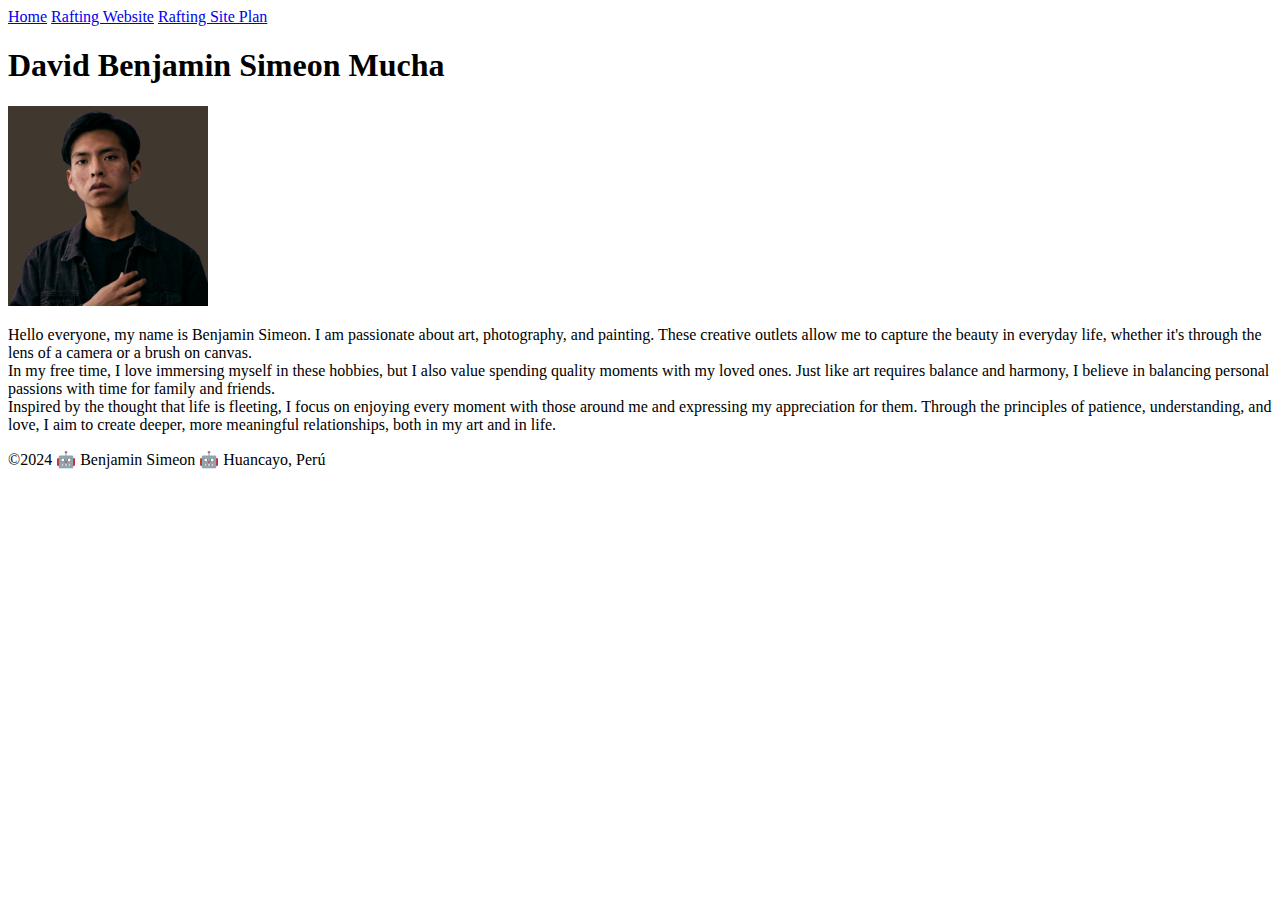
==== index.html @ 7b106409 "first commit" ====
<!DOCTYPE html>
<html lang="en-US">
    <head>
        <meta charset="utf-8">
        <meta name="viewport" content="width=device width">
        <title>Benjamin Simeon | WDD 130</title>
    </head>
    <body>
        <header>
            <nav>
                <a href="#">Home</a>
                <a href="wwr">Rafting Website</a>
                <a href="wwr/site-plan-rafting.html">Rafting Site Plan</a>
            </nav>
        </header>
        <main>
            <h1>David Benjamin Simeon Mucha</h1>
            <img src="images/profile.png" alt="Benjamin Simeon" width="200" >
            <p>Hello everyone, my name is Benjamin Simeon. I am passionate about art, photography, and painting. These creative outlets allow me to capture the beauty in everyday life, whether it's through the lens of a camera or a brush on canvas.<br>
                In my free time, I love immersing myself in these hobbies, but I also value spending quality moments with my loved ones. Just like art requires balance and harmony, I believe in balancing personal passions with time for family and friends.<br>
                Inspired by the thought that life is fleeting, I focus on enjoying every moment with those around me and expressing my appreciation for them. Through the principles of patience, understanding, and love, I aim to create deeper, more meaningful relationships, both in my art and in life.
            </p>

        </main>
        <footer>
            <p> &copy;2024 🤖 Benjamin Simeon 🤖 Huancayo, Perú</p>
        </footer>
    </body>
</html>
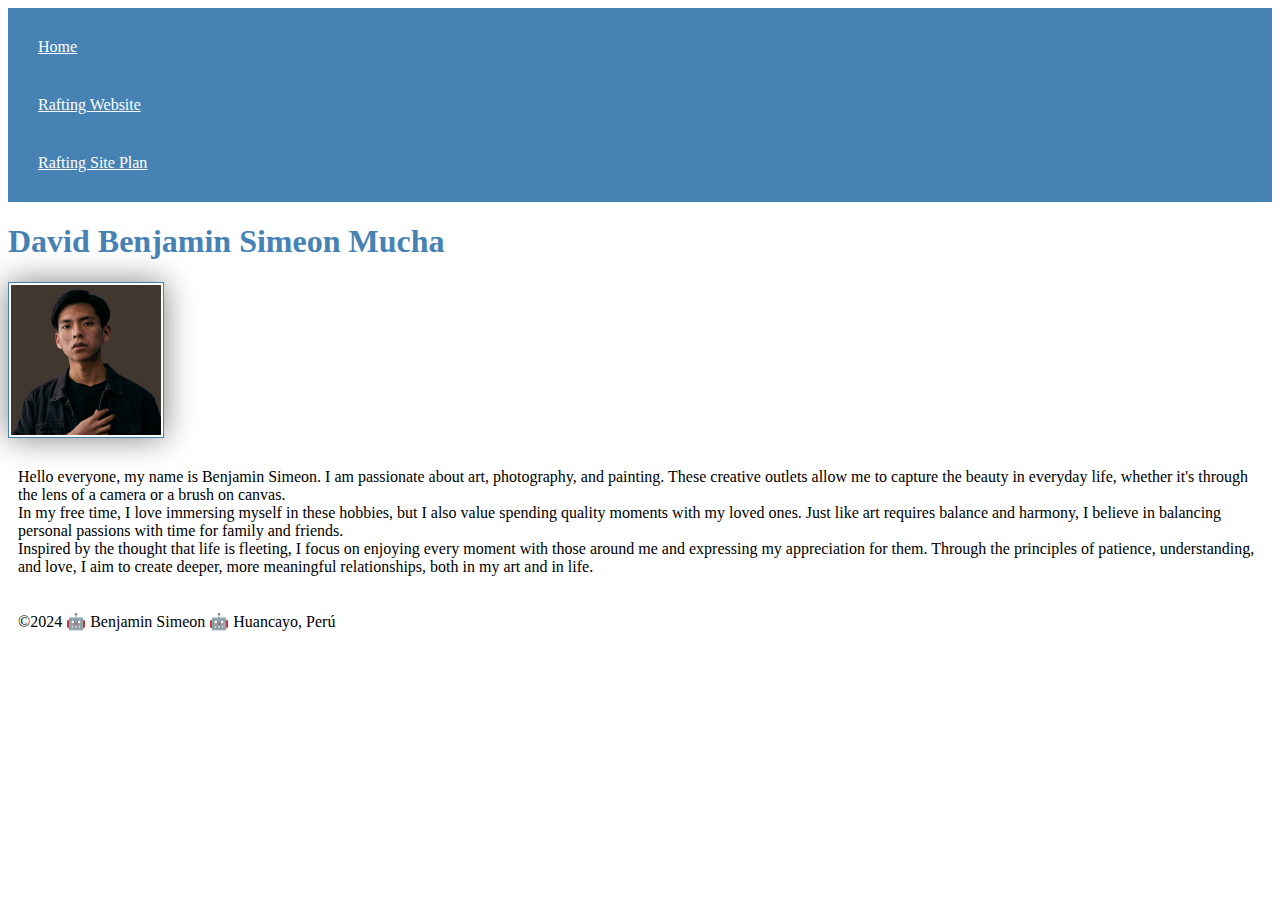
==== commit 2a8e23fe: "1" ====
--- a/index.html
+++ b/index.html
@@ -4,6 +4,7 @@
         <meta charset="utf-8">
         <meta name="viewport" content="width=device width">
         <title>Benjamin Simeon | WDD 130</title>
+        <link rel="stylesheet" href="styles/styles.css">
     </head>
     <body>
         <header>
--- a/styles/styles.css
+++ b/styles/styles.css
@@ -0,0 +1,22 @@
+nav {
+    background-color: steelblue;
+    padding : 10px;
+}
+nav a {
+    color: white;
+    display: block;
+    padding: 20px;
+}
+h1 {
+    color:steelblue;
+}
+img {
+    width: 150px;
+    height: auto;
+    border: 1px solid steelblue;
+    padding: 2px;
+    box-shadow: 0 0 30px gray;
+}
+p {
+    padding: 10px;
+}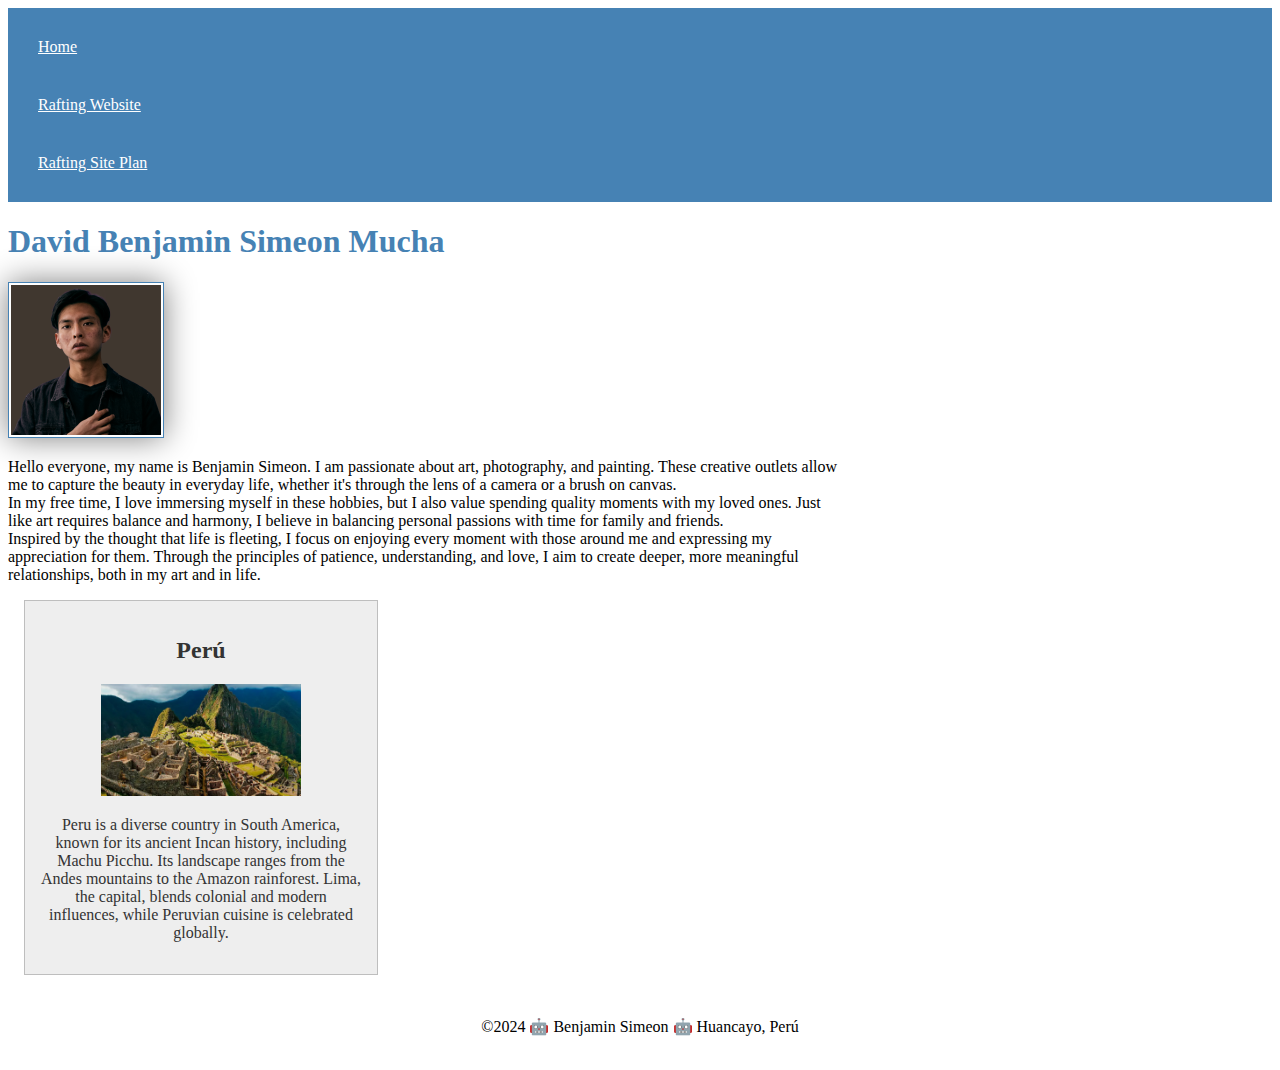
==== commit a324333a: "week 02" ====
--- a/index.html
+++ b/index.html
@@ -2,9 +2,11 @@
 <html lang="en-US">
     <head>
         <meta charset="utf-8">
-        <meta name="viewport" content="width=device width">
+        <meta name="viewport" content="width=device width, initial-scale-1">
+        <meta name="description" content="Benjamin Simeon, WDD 130, profile">
+        <meta name="author" content="Benjamin Simeon">
         <title>Benjamin Simeon | WDD 130</title>
-        <link rel="stylesheet" href="styles/styles.css">
+        <link rel="stylesheet" href="week02/styles/styles.css">
     </head>
     <body>
         <header>
@@ -23,6 +25,13 @@
             </p>
 
         </main>
+        <aside>
+            <h2>Perú</h2>
+            <img src="images/machu-picchu.webp" alt="Machu Picchu">
+            <p> 
+                Peru is a diverse country in South America, known for its ancient Incan history, including Machu Picchu. Its landscape ranges from the Andes mountains to the Amazon rainforest. Lima, the capital, blends colonial and modern influences, while Peruvian cuisine is celebrated globally.
+            </p>
+        </aside>
         <footer>
             <p> &copy;2024 🤖 Benjamin Simeon 🤖 Huancayo, Perú</p>
         </footer>
--- a/week02/styles/styles.css
+++ b/week02/styles/styles.css
@@ -0,0 +1,51 @@
+main{
+    max-width: 840px;
+    float: left;
+}
+
+nav {
+    background-color: steelblue;
+    padding : 10px;
+}
+nav a {
+    color: white;
+    display: block;
+    padding: 20px;
+}
+h1 {
+    color:steelblue;
+}
+main img {
+    width: 150px;
+    height: auto;
+    border: 1px solid steelblue;
+    padding: 2px;
+    box-shadow: 0 0 30px gray;
+}
+p {
+    padding: 0;
+}
+
+aside {
+    width: 20em;
+    margin: 1em;
+    border: 1px solid rgba(0, 0, 0, 0.2);
+    padding: 1em;
+    background-color: #eee;
+    color: #333;
+    text-align: center;
+    clear:both;
+    
+}
+aside img {
+    width: 200px;
+    height: auto;
+}
+footer {
+    margin-top: 1em;
+    border-top: 1px soli #000;
+    clear:both;
+    text-align: center;
+    padding: 10px;
+    
+}
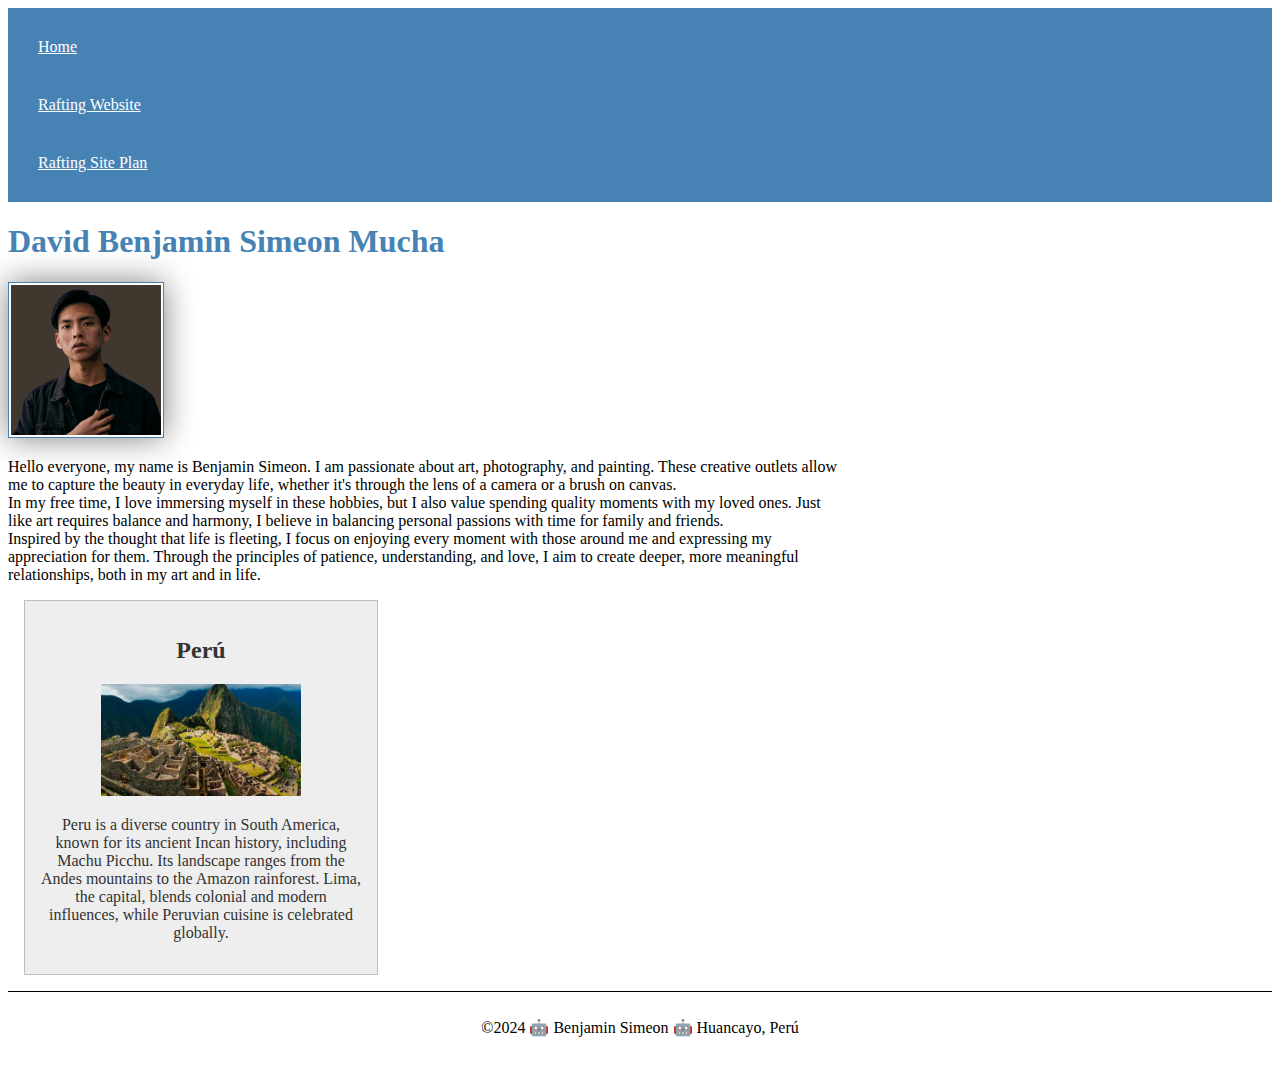
==== commit d1e91ddf: "styles" ====
--- a/index.html
+++ b/index.html
@@ -6,7 +6,7 @@
         <meta name="description" content="Benjamin Simeon, WDD 130, profile">
         <meta name="author" content="Benjamin Simeon">
         <title>Benjamin Simeon | WDD 130</title>
-        <link rel="stylesheet" href="week02/styles/styles.css">
+        <link rel="stylesheet" href="styles/styles.css">
     </head>
     <body>
         <header>
--- a/styles/styles.css
+++ b/styles/styles.css
@@ -0,0 +1,51 @@
+main{
+    max-width: 840px;
+    float: left;
+}
+
+nav {
+    background-color: steelblue;
+    padding : 10px;
+}
+nav a {
+    color: white;
+    display: block;
+    padding: 20px;
+}
+h1 {
+    color:steelblue;
+}
+main img {
+    width: 150px;
+    height: auto;
+    border: 1px solid steelblue;
+    padding: 2px;
+    box-shadow: 0 0 30px gray;
+}
+p {
+    padding: 0;
+}
+
+aside {
+    width: 20em;
+    margin: 1em;
+    border: 1px solid rgba(0, 0, 0, 0.2);
+    padding: 1em;
+    background-color: #eee;
+    color: #333;
+    text-align: center;
+    clear:both;
+    
+}
+aside img {
+    width: 200px;
+    height: auto;
+}
+footer {
+    margin-top: 1em;
+    border-top: 1px solid #000;
+    clear:both;
+    text-align: center;
+    padding: 10px;
+    
+}
